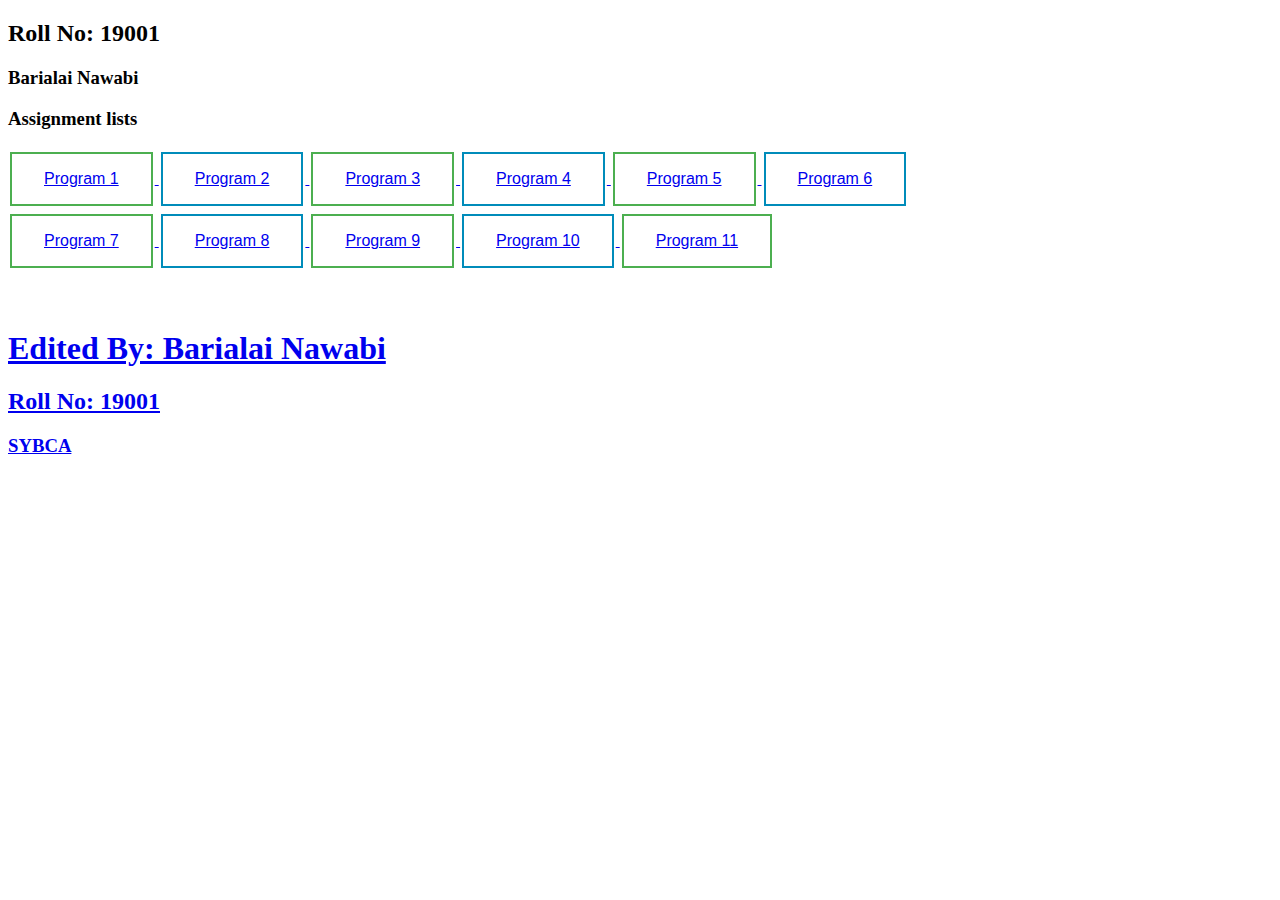
==== index.html @ ac9427e9 "first assignmet" ====
<!DOCTYPE html>
<html>
<head>
<style>
.button {
  border: none;
  color: white;
  padding: 16px 32px;
  text-align: center;
  text-decoration: none;
  display: inline-block;
  font-size: 16px;
  margin: 4px 2px;
  transition-duration: 0.4s;
  cursor: pointer;
}

.button1 {
  background-color: white;
  color: black;
  border: 2px solid #4CAF50;
}

.button1:hover {
  background-color: #4CAF50;
  color: white;
}

.button2 {
  background-color: white;
  color: black;
  border: 2px solid #008CBA;
}

.button2:hover {
  background-color: #008CBA;
  color: white;
}


</style>
</head>
<body>
  <h2>Roll No: 19001</h2>
  <h3>Barialai Nawabi</h4>
  <h3>Assignment lists</h6>


<button class="button button1"><a href="program 1.html"> Program 1</button>
<button class="button button2"><a href="program2.html"> Program 2</button>
<button class="button button1"><a href="program3.html"> Program 3</button>
<button class="button button2"><a href="program4.html"> Program 4</button>
<button class="button button1"><a href="program5.html"> Program 5</button>
<button class="button button2"><a href="program6.html"> Program 6</button>
  <br>
<button class="button button1"> <a href="program7.html">Program 7</button>
<button class="button button2"><a href="program8.html"> Program 8</button>
<button class="button button1"><a href="program9.html"> Program 9</button>
<button class="button button2"><a href="program10.html"> Program 10</button>
<button class="button button1"><a href="program11.html"> Program 11</button>


  <br>
  <br><br>
  <h1>Edited By: Barialai Nawabi</h1>
  <h2>Roll No: 19001</h2>
  <h3>SYBCA</h3>


</body>
</html>
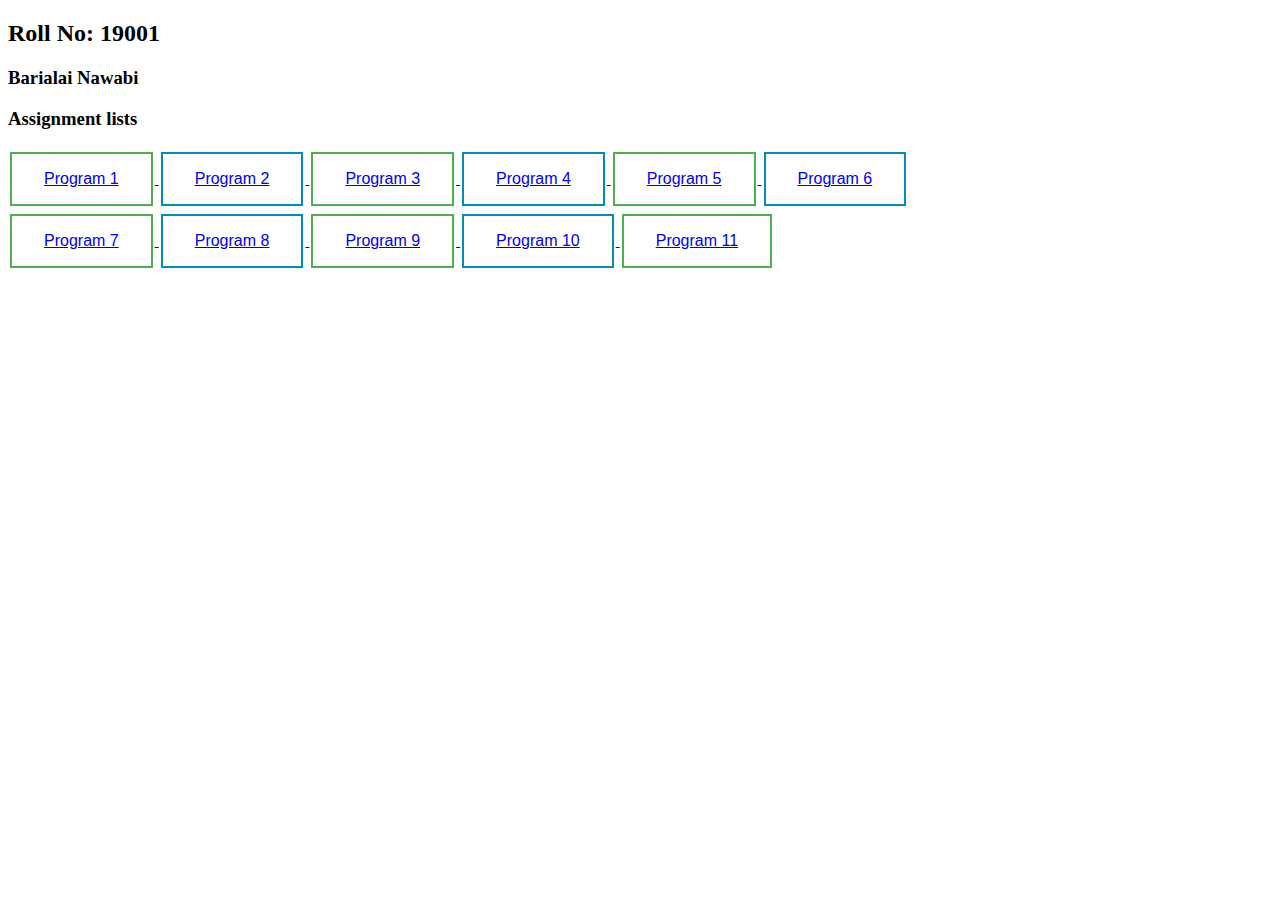
==== commit a0cc4838: "my assignment2" ====
--- a/index.html
+++ b/index.html
@@ -60,11 +60,6 @@
 <button class="button button1"><a href="program11.html"> Program 11</button>
 
 
-  <br>
-  <br><br>
-  <h1>Edited By: Barialai Nawabi</h1>
-  <h2>Roll No: 19001</h2>
-  <h3>SYBCA</h3>
 
 
 </body>
